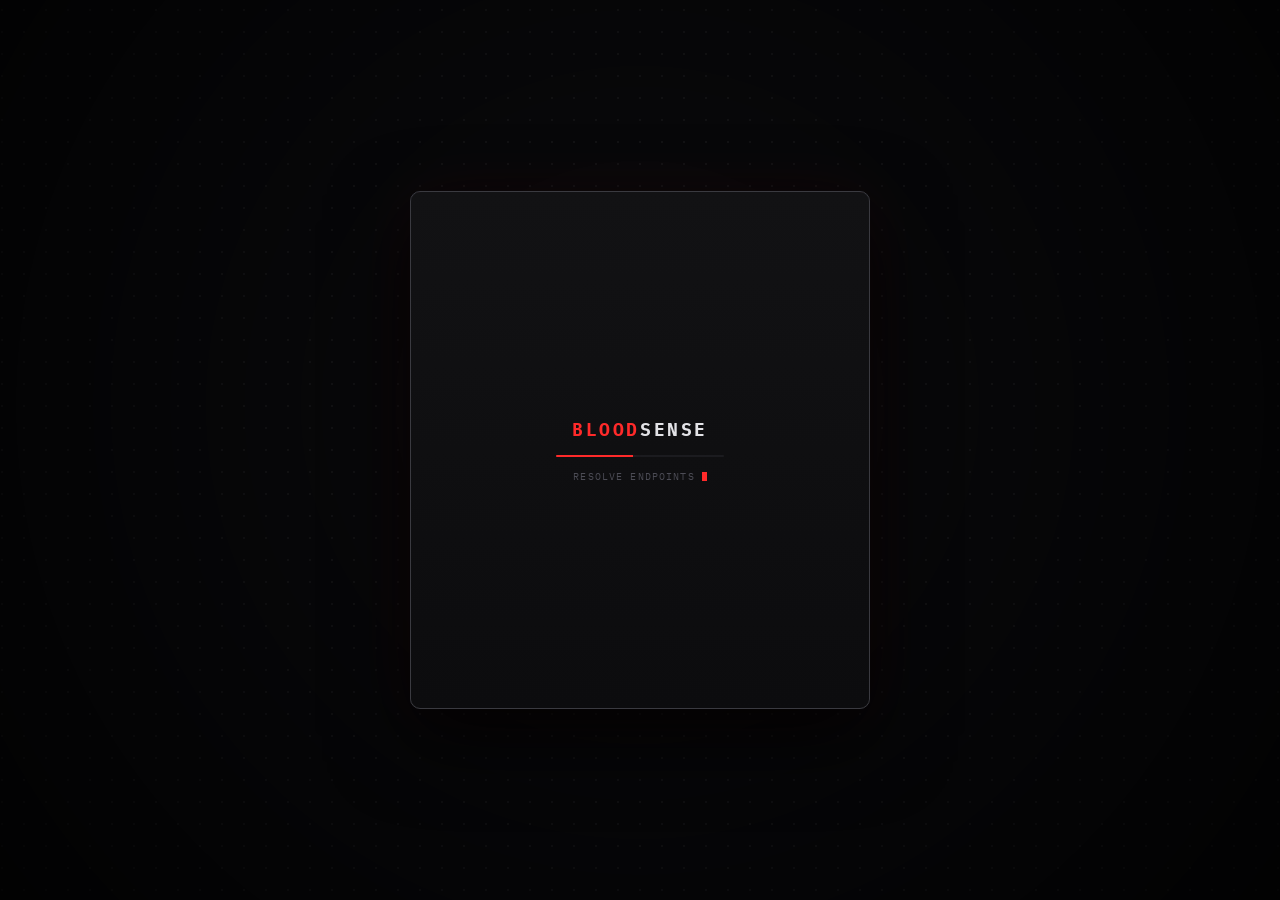
==== loader.html @ 0081bfd6 "Polish the menu UI and add the loader page Reworked the panel chrome: brand mark, icon tabs with an " ====
<!DOCTYPE html>
<html lang="en">
<head>
<meta charset="utf-8">
<meta name="viewport" content="width=device-width, initial-scale=1">
<title>BloodSense Loader</title>
<link rel="icon" href="data:image/svg+xml,%3Csvg xmlns='http://www.w3.org/2000/svg' viewBox='0 0 32 32'%3E%3Crect width='32' height='32' rx='7' fill='%23161618'/%3E%3Ctext x='16' y='22' font-family='monospace' font-size='13' font-weight='700' fill='%23ff2a2a' text-anchor='middle'%3EBS%3C/text%3E%3C/svg%3E">
<link rel="preconnect" href="https://fonts.googleapis.com">
<link rel="preconnect" href="https://fonts.gstatic.com" crossorigin>
<link href="https://fonts.googleapis.com/css2?family=Inter:wght@400;500;600;700&family=IBM+Plex+Mono:wght@400;500;600&display=swap" rel="stylesheet">
<style>
  :root {
    --bg: #08080a;
    --panel: #121214;
    --panel-2: #17171a;
    --panel-hi: #1c1c20;
    --border: #27272b;
    --border-hi: #3a3a40;
    --text: #e2e2e6;
    --text-dim: #85858e;
    --text-mute: #4c4c55;
    --accent: #ff2a2a;
    --accent-soft: #ff5a5a;
    --accent-dim: #6e1414;
    --accent-glow: rgba(255, 42, 42, 0.45);
    --ok: #29d17a;
    --warn: #ffb02a;
    --font-sans: 'Inter', system-ui, sans-serif;
    --font-mono: 'IBM Plex Mono', ui-monospace, monospace;
    --r-sm: 5px;
    --r-md: 10px;
  }

  * { box-sizing: border-box; margin: 0; padding: 0; }
  html, body { height: 100%; }

  body {
    background: var(--bg);
    color: var(--text);
    font-family: var(--font-sans);
    font-size: 12px;
    display: grid;
    place-items: center;
    overflow: hidden;
    user-select: none;
    -webkit-font-smoothing: antialiased;
    background-image: radial-gradient(rgba(255, 255, 255, 0.045) 1px, transparent 1px);
    background-size: 22px 22px;
    background-position: center;
  }
  body::after {
    content: "";
    position: fixed;
    inset: 0;
    background: radial-gradient(circle at 50% 45%, transparent 30%, rgba(0, 0, 0, 0.75) 100%);
    pointer-events: none;
  }

  .loader {
    position: relative;
    width: 460px;
    background: linear-gradient(180deg, var(--panel-2) 0%, var(--panel) 100%);
    border: 1px solid var(--border-hi);
    border-radius: var(--r-md);
    box-shadow: 0 28px 80px rgba(0, 0, 0, 0.85), 0 0 0 1px rgba(255, 255, 255, 0.02) inset,
      0 0 70px rgba(255, 42, 42, 0.06);
    overflow: hidden;
    z-index: 2;
    animation: panelIn 0.45s cubic-bezier(0.16, 1, 0.3, 1) both;
    transition: opacity 0.2s ease, transform 0.2s ease;
  }
  @keyframes panelIn {
    from { opacity: 0; transform: translateY(14px) scale(0.98); }
    to { opacity: 1; transform: none; }
  }
  .loader.hidden { opacity: 0; pointer-events: none; transform: scale(0.98); }
  @media (max-height: 660px) {
    .loader { width: 420px; }
    .hero { aspect-ratio: 3.4 / 1; }
    .body { padding: 10px 12px 12px; gap: 9px; }
    .log { height: 48px; }
    .field, .inject-btn { height: 34px; }
  }
  @media (max-width: 500px) {
    .loader { width: calc(100vw - 20px); }
  }
  .loader::before {
    content: "";
    position: absolute;
    top: 0; left: 0; right: 0;
    height: 1px;
    background: linear-gradient(90deg, transparent, var(--accent) 20%, var(--accent) 80%, transparent);
    opacity: 0.6;
    z-index: 3;
  }

  /* ------------------------------------------------------------- titlebar */
  .titlebar {
    display: flex;
    align-items: center;
    justify-content: space-between;
    padding: 10px 12px;
    background: linear-gradient(180deg, #1e1e22 0%, #17171a 100%);
    border-bottom: 1px solid var(--border);
    cursor: grab;
  }
  .titlebar:active { cursor: grabbing; }

  .brand {
    display: flex;
    align-items: center;
    gap: 8px;
    font-family: var(--font-mono);
    font-size: 11px;
    font-weight: 600;
    letter-spacing: 0.08em;
    text-transform: uppercase;
  }
  .brand-mark {
    display: grid;
    place-items: center;
    width: 22px; height: 22px;
    border-radius: 4px;
    background: linear-gradient(160deg, rgba(255, 42, 42, 0.25), rgba(255, 42, 42, 0.05));
    border: 1px solid rgba(255, 42, 42, 0.45);
    color: var(--accent-soft);
    font-size: 9px;
    font-weight: 700;
    box-shadow: 0 0 12px rgba(255, 42, 42, 0.2);
  }
  .brand .blood { color: var(--accent); }
  .brand .sense { color: var(--text); }
  .brand .ver {
    color: var(--text-mute);
    font-size: 9px;
    font-weight: 500;
    letter-spacing: 0.1em;
    margin-left: 2px;
  }

  .traffic { display: flex; gap: 7px; }
  .tl {
    width: 10px; height: 10px;
    border-radius: 50%;
    cursor: pointer;
    border: 1px solid rgba(0, 0, 0, 0.35);
    transition: filter 0.15s, transform 0.15s;
  }
  .tl.min { background: #febc2e; }
  .tl.zoom { background: #28c840; }
  .tl.close { background: #ff5f57; }
  .tl:hover { filter: brightness(1.25); transform: scale(1.12); }
  .tl:active { filter: brightness(0.75); }

  /* ----------------------------------------------------------------- hero */
  .hero {
    position: relative;
    width: 100%;
    aspect-ratio: 2.5 / 1;
    overflow: hidden;
    border-bottom: 1px solid var(--border);
    background: #000;
  }
  .hero img {
    position: absolute;
    inset: 0;
    width: 100%;
    height: 100%;
    object-fit: cover;
    object-position: center 30%;
    display: block;
    filter: grayscale(0.15) contrast(1.12) brightness(0.72) saturate(1.1);
    transform: scale(1.02);
    transition: transform 6s ease;
  }
  .loader:hover .hero img { transform: scale(1.06); }
  .hero::after {
    content: "";
    position: absolute;
    inset: 0;
    background: linear-gradient(180deg, rgba(18, 18, 20, 0.15) 0%, rgba(18, 18, 20, 0.2) 45%, var(--panel-2) 100%);
  }
  .hero-tag {
    position: absolute;
    left: 12px;
    bottom: 10px;
    z-index: 2;
    display: inline-flex;
    align-items: center;
    gap: 6px;
    padding: 3px 8px;
    border-radius: 3px;
    background: rgba(6, 6, 8, 0.72);
    border: 1px solid rgba(255, 42, 42, 0.35);
    backdrop-filter: blur(6px);
    font-family: var(--font-mono);
    font-size: 9px;
    letter-spacing: 0.12em;
    text-transform: uppercase;
    color: var(--accent-soft);
  }
  .hero-tag i {
    width: 4px; height: 4px;
    border-radius: 50%;
    background: var(--accent);
    box-shadow: 0 0 8px var(--accent-glow);
  }

  /* ---------------------------------------------------------------- body */
  .body { padding: 13px 14px 14px; display: flex; flex-direction: column; gap: 11px; }

  .field {
    display: flex;
    align-items: center;
    gap: 9px;
    height: 34px;
    padding: 0 10px;
    background: #0b0b0d;
    border: 1px solid var(--border);
    border-radius: var(--r-sm);
    transition: border-color 0.15s, box-shadow 0.15s;
  }
  .field:focus-within {
    border-color: rgba(255, 42, 42, 0.55);
    box-shadow: 0 0 0 2px rgba(255, 42, 42, 0.1);
  }
  .field svg { width: 13px; height: 13px; fill: var(--text-mute); flex: 0 0 auto; transition: fill 0.15s; }
  .field:focus-within svg { fill: var(--accent); }
  .field input {
    flex: 1;
    min-width: 0;
    background: transparent;
    border: none;
    outline: none;
    color: var(--text);
    font-family: var(--font-mono);
    font-size: 11px;
    letter-spacing: 0.16em;
    text-transform: uppercase;
  }
  .field input::placeholder { color: var(--text-mute); letter-spacing: 0.1em; }
  .field-state {
    font-family: var(--font-mono);
    font-size: 9px;
    letter-spacing: 0.1em;
    color: var(--text-mute);
    white-space: nowrap;
  }
  .field-state.ok { color: var(--ok); }
  .field-state.err { color: var(--accent); }

  /* -------------------------------------------------------------- status */
  .status-grid {
    display: grid;
    grid-template-columns: 1fr 1fr;
    gap: 1px;
    background: var(--border);
    border: 1px solid var(--border);
    border-radius: var(--r-sm);
    overflow: hidden;
  }
  .stat {
    display: flex;
    align-items: center;
    justify-content: space-between;
    gap: 8px;
    padding: 7px 10px;
    background: #0e0e10;
    min-width: 0;
  }
  .stat .k {
    font-family: var(--font-mono);
    font-size: 9px;
    letter-spacing: 0.1em;
    text-transform: uppercase;
    color: var(--text-mute);
    white-space: nowrap;
  }
  .stat .v {
    display: inline-flex;
    align-items: center;
    gap: 5px;
    font-family: var(--font-mono);
    font-size: 9.5px;
    letter-spacing: 0.06em;
    color: var(--text-dim);
    white-space: nowrap;
    overflow: hidden;
    text-overflow: ellipsis;
  }
  .stat .v i { width: 4px; height: 4px; border-radius: 50%; background: var(--text-mute); }
  .stat .v.ok { color: var(--ok); }
  .stat .v.ok i { background: var(--ok); box-shadow: 0 0 7px rgba(41, 209, 122, 0.8); }
  .stat .v.warn { color: var(--warn); }
  .stat .v.warn i { background: var(--warn); }

  /* ------------------------------------------------------------ progress */
  .progress {
    height: 3px;
    background: #0b0b0d;
    border-radius: 3px;
    overflow: hidden;
    opacity: 0;
    transition: opacity 0.2s ease;
  }
  .progress.on { opacity: 1; }
  .progress-fill {
    height: 100%;
    width: 0%;
    background: linear-gradient(90deg, var(--accent-dim), var(--accent));
    box-shadow: 0 0 12px var(--accent-glow);
    border-radius: 3px;
    transition: width 0.35s cubic-bezier(0.4, 0, 0.2, 1);
  }

  /* ----------------------------------------------------------------- log */
  .log {
    height: 62px;
    overflow: hidden;
    display: flex;
    flex-direction: column;
    justify-content: flex-end;
    gap: 2px;
    padding: 7px 9px;
    background: #09090b;
    border: 1px solid #1b1b1f;
    border-radius: var(--r-sm);
    font-family: var(--font-mono);
    font-size: 9.5px;
    line-height: 1.35;
    color: var(--text-mute);
  }
  .log-line { display: flex; gap: 7px; animation: logIn 0.22s ease both; white-space: nowrap; }
  @keyframes logIn { from { opacity: 0; transform: translateX(-4px); } to { opacity: 1; transform: none; } }
  .log-line .t { color: #33333a; flex: 0 0 auto; }
  .log-line.ok { color: var(--ok); }
  .log-line.err { color: var(--accent); }
  .log-line.hl { color: #cfcfd6; }

  /* ---------------------------------------------------------------- button */
  .inject-btn {
    position: relative;
    display: flex;
    align-items: center;
    justify-content: center;
    gap: 9px;
    width: 100%;
    height: 40px;
    background: linear-gradient(180deg, #8a1c1c 0%, #6b1414 100%);
    border: 1px solid var(--accent);
    color: #fff;
    font-family: var(--font-mono);
    font-size: 11px;
    font-weight: 600;
    letter-spacing: 0.18em;
    text-transform: uppercase;
    border-radius: var(--r-sm);
    cursor: pointer;
    overflow: hidden;
    outline: none;
    transition: all 0.14s ease;
    box-shadow: 0 6px 18px rgba(255, 42, 42, 0.18), inset 0 1px 0 rgba(255, 255, 255, 0.12);
  }
  .inject-btn::after {
    content: "";
    position: absolute;
    inset: 0;
    background: linear-gradient(90deg, transparent, rgba(255, 255, 255, 0.18), transparent);
    transform: translateX(-100%);
    transition: transform 0.6s ease;
  }
  .inject-btn:hover:not(:disabled) {
    background: linear-gradient(180deg, #ff2a2a 0%, #c91818 100%);
    box-shadow: 0 8px 26px rgba(255, 42, 42, 0.35), inset 0 1px 0 rgba(255, 255, 255, 0.2);
    transform: translateY(-1px);
  }
  .inject-btn:hover:not(:disabled)::after { transform: translateX(100%); }
  .inject-btn:active:not(:disabled) { transform: translateY(1px); box-shadow: none; }
  .inject-btn:disabled {
    background: #141417;
    border-color: var(--border);
    color: var(--text-mute);
    cursor: default;
    box-shadow: none;
  }
  .inject-btn svg { width: 14px; height: 14px; fill: currentColor; flex: 0 0 auto; }
  .inject-btn.ok {
    background: linear-gradient(180deg, #14663c 0%, #0f4d2d 100%);
    border-color: var(--ok);
    color: #d8ffe9;
  }

  .foot {
    display: flex;
    align-items: center;
    justify-content: space-between;
    gap: 8px;
    font-family: var(--font-mono);
    font-size: 8.5px;
    letter-spacing: 0.1em;
    text-transform: uppercase;
    color: #3b3b43;
  }
  .foot a { color: #3b3b43; text-decoration: none; }
  .foot a:hover { color: var(--text-dim); }

  /* ----------------------------------------------------------- boot plane */
  .boot {
    position: absolute;
    inset: 0;
    z-index: 100;
    display: flex;
    flex-direction: column;
    align-items: center;
    justify-content: center;
    gap: 14px;
    background: linear-gradient(180deg, #121214 0%, #0c0c0e 100%);
    border-radius: var(--r-md);
    transition: opacity 0.3s ease;
  }
  .boot.hide { opacity: 0; pointer-events: none; }
  .boot-logo {
    font-family: var(--font-mono);
    font-size: 18px;
    font-weight: 700;
    letter-spacing: 0.14em;
    text-transform: uppercase;
    animation: glow 2.6s ease-in-out infinite;
  }
  .boot-logo .blood { color: var(--accent); }
  .boot-logo .sense { color: var(--text); }
  @keyframes glow {
    0%, 100% { text-shadow: 0 0 18px rgba(255, 42, 42, 0.15); }
    50% { text-shadow: 0 0 26px rgba(255, 42, 42, 0.45); }
  }
  .boot-bar { width: 168px; height: 2px; background: #1b1b1f; border-radius: 2px; overflow: hidden; }
  .boot-bar span {
    display: block;
    height: 100%;
    width: 0%;
    background: var(--accent);
    box-shadow: 0 0 10px var(--accent-glow);
    transition: width 0.3s ease;
  }
  .boot-log {
    display: flex;
    align-items: center;
    gap: 7px;
    font-family: var(--font-mono);
    font-size: 9.5px;
    letter-spacing: 0.12em;
    text-transform: uppercase;
    color: var(--text-mute);
    height: 12px;
  }
  .boot-cursor {
    display: inline-block;
    width: 5px; height: 9px;
    background: var(--accent);
    animation: blink 1.05s step-end infinite;
  }
  @keyframes blink { 50% { opacity: 0; } }
</style>
</head>
<body>

<div class="loader" id="loader" data-state="idle">

  <div class="boot" id="bootScreen">
    <div class="boot-logo"><span class="blood">Blood</span><span class="sense">Sense</span></div>
    <div class="boot-bar"><span id="bootBar"></span></div>
    <div class="boot-log"><span id="bootText">init core</span><span class="boot-cursor"></span></div>
  </div>

  <div class="titlebar" id="titlebar">
    <div class="brand">
      <span class="brand-mark">BS</span>
      <span class="blood">Blood</span><span class="sense">Sense</span>
      <span class="ver" id="verTag">v16</span>
    </div>
    <div class="traffic">
      <div class="tl min" data-action="minimize" title="Minimize"></div>
      <div class="tl zoom" data-action="maximize" title="Maximize"></div>
      <div class="tl close" data-action="close" title="Close"></div>
    </div>
  </div>

  <div class="hero">
    <img src="./1329760.jpeg" alt="">
    <div class="hero-tag"><i></i>Counter-Strike 2</div>
  </div>

  <div class="body">

    <div class="field" id="keyField">
      <svg viewBox="0 0 24 24"><path d="M12 2a5 5 0 0 0-5 5v3H5a2 2 0 0 0-2 2v9a2 2 0 0 0 2 2h14a2 2 0 0 0 2-2v-9a2 2 0 0 0-2-2h-2V7a5 5 0 0 0-5-5zm-3 8V7a3 3 0 1 1 6 0v3H9z"/></svg>
      <input id="keyInput" type="text" placeholder="LICENSE KEY" maxlength="32" spellcheck="false" autocomplete="off">
      <span class="field-state" id="keyState">UNVERIFIED</span>
    </div>

    <div class="status-grid">
      <div class="stat"><span class="k">game</span><span class="v" id="statGame"><i></i>scanning</span></div>
      <div class="stat"><span class="k">build</span><span class="v" id="statBuild"><i></i>14192</span></div>
      <div class="stat"><span class="k">session</span><span class="v" id="statSession"><i></i>offline</span></div>
      <div class="stat"><span class="k">uptime</span><span class="v" id="statUptime"><i></i>00:00</span></div>
    </div>

    <div class="progress" id="progress"><div class="progress-fill" id="progressFill"></div></div>

    <div class="log" id="log"></div>

    <button class="inject-btn" id="injectBtn">
      <svg viewBox="0 0 24 24"><path d="M20 4l-7 9v6l-2 2-2-2v-6l-6-8 9 5 6-6z"/></svg>
      <span id="injectLabel">Initialize</span>
    </button>

    <div class="foot">
      <span>bloodsense.online</span>
      <span id="footState">idle</span>
    </div>

  </div>
</div>

<script>
(() => {
  const $ = (s, r = document) => r.querySelector(s);

  const loader     = $("#loader");
  const titlebar   = $("#titlebar");
  const injectBtn  = $("#injectBtn");
  const injectLbl  = $("#injectLabel");
  const progress   = $("#progress");
  const fill       = $("#progressFill");
  const logEl      = $("#log");
  const keyInput   = $("#keyInput");
  const keyState   = $("#keyState");
  const footState  = $("#footState");

  const bridge = window.chrome && window.chrome.webview;
  const hosted = !!bridge;

  const send = (type, data) => {
    if (hosted) {
      bridge.postMessage({ type, data: data || {} });
    } else {
      console.log("[bridge]", type, data || {});
    }
  };

  /* ------------------------------------------------------------- logging */
  const stamp = () => new Date().toTimeString().slice(0, 8);
  const log = (msg, kind) => {
    const line = document.createElement("div");
    line.className = "log-line" + (kind ? " " + kind : "");
    line.innerHTML = '<span class="t">' + stamp() + '</span><span></span>';
    line.lastChild.textContent = msg;
    logEl.appendChild(line);
    while (logEl.children.length > 4) logEl.firstChild.remove();
  };

  /* ------------------------------------------------------------ progress */
  const setProgress = (pct) => {
    progress.classList.toggle("on", pct > 0 && pct < 100);
    fill.style.width = Math.max(0, Math.min(100, pct)) + "%";
  };

  /* -------------------------------------------------------------- status */
  const setStat = (el, text, tone) => {
    if (!el) return;
    el.className = "v" + (tone ? " " + tone : "");
    el.innerHTML = "<i></i>";
    el.appendChild(document.createTextNode(text));
  };

  /* ------------------------------------------------------ window controls */
  document.querySelectorAll(".tl").forEach((btn) => {
    btn.addEventListener("click", (e) => {
      e.stopPropagation();
      const action = btn.dataset.action;
      send("window", { action });
      if (action === "close" && !hosted) {
        loader.classList.add("hidden");
        setTimeout(() => loader.classList.remove("hidden"), 900);
      }
      if (action === "minimize" && !hosted) {
        loader.classList.add("hidden");
        setTimeout(() => loader.classList.remove("hidden"), 900);
      }
    });
  });

  /* ----------------------------------------------------------------- drag */
  let drag = null, rafId = null;
  titlebar.addEventListener("mousedown", (e) => {
    if (e.target.closest(".tl")) return;
    const rect = loader.getBoundingClientRect();
    drag = { x: e.clientX, y: e.clientY, ox: rect.left, oy: rect.top };
    loader.style.position = "fixed";
    loader.style.transform = "none";
    loader.style.animation = "none";
    loader.style.left = rect.left + "px";
    loader.style.top = rect.top + "px";
    e.preventDefault();
  });
  window.addEventListener("mousemove", (e) => {
    if (!drag) return;
    const dx = e.clientX - drag.x;
    const dy = e.clientY - drag.y;
    if (rafId) cancelAnimationFrame(rafId);
    rafId = requestAnimationFrame(() => {
      loader.style.left = drag.ox + dx + "px";
      loader.style.top = drag.oy + dy + "px";
    });
  });
  window.addEventListener("mouseup", () => {
    if (!drag) return;
    drag = null;
    if (rafId) cancelAnimationFrame(rafId);
    rafId = null;
  });

  /* ------------------------------------------------------------- hide key */
  document.addEventListener("keydown", (e) => {
    if (hosted) return; // host owns the toggle inside the loader window
    if (e.key === "Insert" || e.key === "Escape") {
      if (e.target.tagName === "INPUT") return;
      e.preventDefault();
      loader.classList.toggle("hidden");
    }
  });

  /* ------------------------------------------------------------ key input */
  const KEY_BACKEND = false; // flip on when the licence endpoint exists
  const normalize = (v) => v.replace(/[^A-Za-z0-9-]/g, "").toUpperCase();

  const setKeyState = (text, tone) => {
    keyState.textContent = text;
    keyState.className = "field-state" + (tone ? " " + tone : "");
  };

  const verifyKey = () => {
    const key = normalize(keyInput.value);
    if (!key) {
      setKeyState("UNVERIFIED", "");
      return;
    }
    if (!KEY_BACKEND) {
      // Offline build: the key is echoed to the host and stored locally only.
      try { localStorage.setItem("bloodsense.key", key); } catch (_) {}
      send("key_submit", { key });
      setKeyState("HELD", "ok");
      log("key staged " + key.slice(0, 4) + "...", "ok");
      return;
    }
    setKeyState("CHECKING", "");
    send("key_submit", { key });
  };

  keyInput.addEventListener("input", () => {
    keyInput.value = normalize(keyInput.value);
  });
  keyInput.addEventListener("blur", verifyKey);
  keyInput.addEventListener("keydown", (e) => {
    if (e.key === "Enter") {
      e.preventDefault();
      verifyKey();
      injectBtn.focus();
    }
  });

  try {
    const saved = localStorage.getItem("bloodsense.key");
    if (saved) keyInput.value = saved;
  } catch (_) {}

  /* -------------------------------------------------------------- session */
  const t0 = Date.now();
  setInterval(() => {
    const s = Math.floor((Date.now() - t0) / 1000);
    const mm = String(Math.floor(s / 60)).padStart(2, "0");
    const ss = String(s % 60).padStart(2, "0");
    setStat($("#statUptime"), mm + ":" + ss, "");
  }, 1000);

  setStat($("#statGame"), hosted ? "attached" : "browser", hosted ? "ok" : "warn");
  setStat($("#statSession"), hosted ? "live" : "preview", hosted ? "ok" : "warn");
  footState.textContent = hosted ? "connected" : "preview";

  /* ----------------------------------------------------------- boot plane */
  const bootScreen = $("#bootScreen");
  const bootText = $("#bootText");
  const bootBar = $("#bootBar");
  const bootSteps = [
    [22, "init core"],
    [46, "resolve endpoints"],
    [68, "handshake"],
    [88, "load modules"],
    [100, "ready"]
  ];

  let bi = 0;
  const bootTimer = setInterval(() => {
    if (bi >= bootSteps.length) {
      clearInterval(bootTimer);
      bootScreen.classList.add("hide");
      setTimeout(() => bootScreen.remove(), 320);
      log("loader ready", "hl");
      return;
    }
    const [pct, msg] = bootSteps[bi++];
    bootText.textContent = msg;
    bootBar.style.width = pct + "%";
  }, 420);

  /* -------------------------------------------------------------- inject */
  const stepLabels = [
    [14, "resolving endpoints"],
    [32, "fetching module"],
    [50, "opening handle"],
    [68, "writing image"],
    [85, "flushing buffers"],
    [100, "complete"]
  ];

  let busy = false;

  const finish = (ok, detail) => {
    busy = false;
    loader.dataset.state = ok ? "ok" : "error";
    injectBtn.disabled = false;
    injectBtn.classList.toggle("ok", ok);
    injectLbl.textContent = ok ? "Injected" : "Retry";
    setProgress(0);
    if (ok) {
      setStat($("#statGame"), "attached", "ok");
      setStat($("#statSession"), "live", "ok");
      log("inject complete" + (detail ? " " + detail : ""), "ok");
      footState.textContent = "running";
    } else {
      setStat($("#statGame"), "not found", "warn");
      log(detail || "inject failed", "err");
      footState.textContent = "error";
    }
  };

  const run = () => {
    if (busy) return;
    busy = true;
    loader.dataset.state = "busy";
    injectBtn.disabled = true;
    injectBtn.classList.remove("ok");
    injectLbl.textContent = "Initializing";
    log("inject requested", "hl");
    send("inject_begin", { key: normalize(keyInput.value), game: "cs2" });

    let i = 0;
    const tick = () => {
      if (i >= stepLabels.length) {
        finish(true, "");
        return;
      }
      const [pct, msg] = stepLabels[i++];
      setProgress(pct);
      injectLbl.textContent = msg.toUpperCase();
      log(msg);
      setTimeout(tick, 380 + Math.random() * 220);
    };
    setTimeout(tick, 180);
  };

  injectBtn.addEventListener("click", run);

  /* --------------------------------------------------------- host messages */
  if (hosted) {
    bridge.addEventListener("message", (e) => {
      const msg = e.data || {};
      const type = msg.type;
      const data = msg.data || {};

      if (type === "status") {
        if (data.game) setStat($("#statGame"), data.game, data.ok ? "ok" : "warn");
        if (typeof data.build === "string") setStat($("#statBuild"), data.build, "");
        log(data.text || "status", data.ok ? "ok" : "");
      } else if (type === "progress" && typeof data.pct === "number") {
        setProgress(data.pct);
      } else if (type === "inject_ok") {
        finish(true, data.detail || "");
      } else if (type === "inject_fail") {
        finish(false, data.text || "inject failed");
      } else if (type === "key_result") {
        if (data.ok) {
          setKeyState("VERIFIED", "ok");
          log("key verified", "ok");
        } else {
          setKeyState("DENIED", "err");
          log(data.text || "key denied", "err");
        }
      } else if (type === "set_version" && data.version) {
        $("#verTag").textContent = data.version;
      } else if (type === "ready") {
        log("host handshake", "ok");
      }
    });
    send("ready", { page: "loader" });
  }
})();
</script>
</body>
</html>
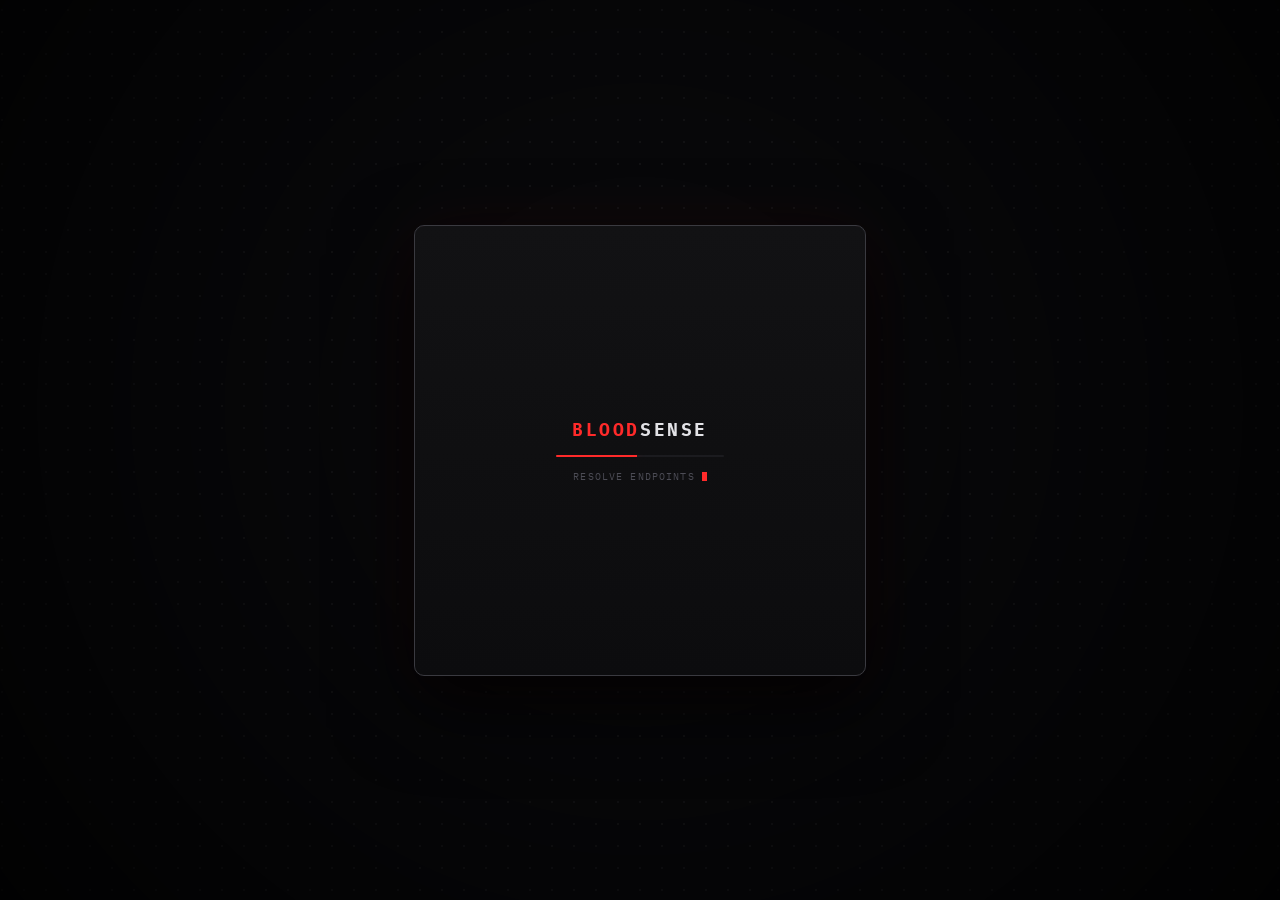
==== commit f6612ed7: "Add login gate, keybind capture and CS2 feature set The menu now carries the real CS2 toggles instea" ====
--- a/loader.html
+++ b/loader.html
@@ -29,6 +29,8 @@
     --font-mono: 'IBM Plex Mono', ui-monospace, monospace;
     --r-sm: 5px;
     --r-md: 10px;
+    --t-fast: 0.15s cubic-bezier(0.4, 0, 0.2, 1);
+    --t-pop: 0.34s cubic-bezier(0.16, 1, 0.3, 1);
   }
 
   * { box-sizing: border-box; margin: 0; padding: 0; }
@@ -52,38 +54,27 @@
     content: "";
     position: fixed;
     inset: 0;
-    background: radial-gradient(circle at 50% 45%, transparent 30%, rgba(0, 0, 0, 0.75) 100%);
+    background: radial-gradient(circle at 50% 45%, transparent 28%, rgba(0, 0, 0, 0.78) 100%);
     pointer-events: none;
   }
 
   .loader {
     position: relative;
-    width: 460px;
+    width: 452px;
     background: linear-gradient(180deg, var(--panel-2) 0%, var(--panel) 100%);
     border: 1px solid var(--border-hi);
     border-radius: var(--r-md);
-    box-shadow: 0 28px 80px rgba(0, 0, 0, 0.85), 0 0 0 1px rgba(255, 255, 255, 0.02) inset,
-      0 0 70px rgba(255, 42, 42, 0.06);
+    box-shadow: 0 28px 80px rgba(0, 0, 0, 0.85), 0 0 70px rgba(255, 42, 42, 0.06);
     overflow: hidden;
     z-index: 2;
-    animation: panelIn 0.45s cubic-bezier(0.16, 1, 0.3, 1) both;
-    transition: opacity 0.2s ease, transform 0.2s ease;
+    animation: panelIn var(--t-pop) backwards;
+    transition: opacity 0.2s ease, transform 0.2s ease, height 0.34s cubic-bezier(0.16, 1, 0.3, 1);
   }
   @keyframes panelIn {
     from { opacity: 0; transform: translateY(14px) scale(0.98); }
     to { opacity: 1; transform: none; }
   }
   .loader.hidden { opacity: 0; pointer-events: none; transform: scale(0.98); }
-  @media (max-height: 660px) {
-    .loader { width: 420px; }
-    .hero { aspect-ratio: 3.4 / 1; }
-    .body { padding: 10px 12px 12px; gap: 9px; }
-    .log { height: 48px; }
-    .field, .inject-btn { height: 34px; }
-  }
-  @media (max-width: 500px) {
-    .loader { width: calc(100vw - 20px); }
-  }
   .loader::before {
     content: "";
     position: absolute;
@@ -92,6 +83,13 @@
     background: linear-gradient(90deg, transparent, var(--accent) 20%, var(--accent) 80%, transparent);
     opacity: 0.6;
     z-index: 3;
+  }
+  .loader.shake { animation: shake 0.36s cubic-bezier(0.36, 0.07, 0.19, 0.97); }
+  @keyframes shake {
+    10%, 90% { transform: translateX(-1px); }
+    20%, 80% { transform: translateX(2px); }
+    30%, 50%, 70% { transform: translateX(-5px); }
+    40%, 60% { transform: translateX(5px); }
   }
 
   /* ------------------------------------------------------------- titlebar */
@@ -108,25 +106,13 @@
 
   .brand {
     display: flex;
-    align-items: center;
-    gap: 8px;
+    align-items: baseline;
+    gap: 7px;
     font-family: var(--font-mono);
     font-size: 11px;
     font-weight: 600;
-    letter-spacing: 0.08em;
+    letter-spacing: 0.09em;
     text-transform: uppercase;
-  }
-  .brand-mark {
-    display: grid;
-    place-items: center;
-    width: 22px; height: 22px;
-    border-radius: 4px;
-    background: linear-gradient(160deg, rgba(255, 42, 42, 0.25), rgba(255, 42, 42, 0.05));
-    border: 1px solid rgba(255, 42, 42, 0.45);
-    color: var(--accent-soft);
-    font-size: 9px;
-    font-weight: 700;
-    box-shadow: 0 0 12px rgba(255, 42, 42, 0.2);
   }
   .brand .blood { color: var(--accent); }
   .brand .sense { color: var(--text); }
@@ -135,7 +121,6 @@
     font-size: 9px;
     font-weight: 500;
     letter-spacing: 0.1em;
-    margin-left: 2px;
   }
 
   .traffic { display: flex; gap: 7px; }
@@ -144,13 +129,23 @@
     border-radius: 50%;
     cursor: pointer;
     border: 1px solid rgba(0, 0, 0, 0.35);
-    transition: filter 0.15s, transform 0.15s;
+    transition: filter var(--t-fast), transform var(--t-fast);
   }
   .tl.min { background: #febc2e; }
   .tl.zoom { background: #28c840; }
   .tl.close { background: #ff5f57; }
   .tl:hover { filter: brightness(1.25); transform: scale(1.12); }
   .tl:active { filter: brightness(0.75); }
+
+  /* ----------------------------------------------------------------- views */
+  .view { display: flex; flex-direction: column; }
+  .view.off { display: none; }
+
+  .view-enter { animation: viewIn var(--t-pop); }
+  @keyframes viewIn {
+    from { opacity: 0; transform: translateY(10px); }
+    to { opacity: 1; transform: none; }
+  }
 
   /* ----------------------------------------------------------------- hero */
   .hero {
@@ -169,7 +164,7 @@
     object-fit: cover;
     object-position: center 30%;
     display: block;
-    filter: grayscale(0.15) contrast(1.12) brightness(0.72) saturate(1.1);
+    filter: grayscale(0.15) contrast(1.12) brightness(0.7) saturate(1.1);
     transform: scale(1.02);
     transition: transform 6s ease;
   }
@@ -192,7 +187,6 @@
     border-radius: 3px;
     background: rgba(6, 6, 8, 0.72);
     border: 1px solid rgba(255, 42, 42, 0.35);
-    backdrop-filter: blur(6px);
     font-family: var(--font-mono);
     font-size: 9px;
     letter-spacing: 0.12em;
@@ -206,25 +200,48 @@
     box-shadow: 0 0 8px var(--accent-glow);
   }
 
-  /* ---------------------------------------------------------------- body */
-  .body { padding: 13px 14px 14px; display: flex; flex-direction: column; gap: 11px; }
+  /* ---------------------------------------------------------------- login */
+  .login { padding: 16px 16px 14px; display: flex; flex-direction: column; gap: 10px; }
+
+  .login-title {
+    display: flex;
+    align-items: baseline;
+    justify-content: space-between;
+    margin-bottom: 2px;
+  }
+  .login-title h1 {
+    font-size: 12px;
+    font-weight: 600;
+    letter-spacing: 0.14em;
+    text-transform: uppercase;
+    color: #ededf1;
+  }
+  .login-title span {
+    font-family: var(--font-mono);
+    font-size: 9px;
+    letter-spacing: 0.1em;
+    text-transform: uppercase;
+    color: var(--text-mute);
+  }
 
   .field {
     display: flex;
     align-items: center;
     gap: 9px;
-    height: 34px;
+    height: 36px;
     padding: 0 10px;
     background: #0b0b0d;
     border: 1px solid var(--border);
     border-radius: var(--r-sm);
-    transition: border-color 0.15s, box-shadow 0.15s;
+    transition: border-color var(--t-fast), box-shadow var(--t-fast), background var(--t-fast);
   }
   .field:focus-within {
     border-color: rgba(255, 42, 42, 0.55);
     box-shadow: 0 0 0 2px rgba(255, 42, 42, 0.1);
-  }
-  .field svg { width: 13px; height: 13px; fill: var(--text-mute); flex: 0 0 auto; transition: fill 0.15s; }
+    background: #0d0d10;
+  }
+  .field.err { border-color: var(--accent); box-shadow: 0 0 0 2px rgba(255, 42, 42, 0.14); }
+  .field svg { width: 13px; height: 13px; fill: var(--text-mute); flex: 0 0 auto; transition: fill var(--t-fast); }
   .field:focus-within svg { fill: var(--accent); }
   .field input {
     flex: 1;
@@ -235,21 +252,75 @@
     color: var(--text);
     font-family: var(--font-mono);
     font-size: 11px;
-    letter-spacing: 0.16em;
+    letter-spacing: 0.08em;
+  }
+  .field input::placeholder { color: var(--text-mute); letter-spacing: 0.12em; text-transform: uppercase; }
+  .field .peek {
+    width: 18px; height: 18px;
+    display: grid; place-items: center;
+    border: none; background: none; cursor: pointer;
+    color: var(--text-mute);
+    transition: color var(--t-fast);
+  }
+  .field .peek:hover { color: var(--text-dim); }
+  .field .peek svg { width: 12px; height: 12px; fill: currentColor; }
+
+  .login-row {
+    display: flex;
+    align-items: center;
+    justify-content: space-between;
+    gap: 10px;
+    margin-top: 1px;
+  }
+  .remember {
+    display: inline-flex;
+    align-items: center;
+    gap: 7px;
+    cursor: pointer;
+    font-size: 10.5px;
+    color: var(--text-dim);
+    transition: color var(--t-fast);
+  }
+  .remember:hover { color: var(--text); }
+  .remember .tick {
+    width: 12px; height: 12px;
+    border-radius: 3px;
+    border: 1px solid #3a3a3e;
+    background: #0b0b0d;
+    position: relative;
+    transition: background var(--t-fast), border-color var(--t-fast);
+  }
+  .remember.on .tick {
+    background: var(--accent);
+    border-color: var(--accent);
+    box-shadow: 0 0 8px rgba(255, 42, 42, 0.4);
+  }
+  .remember.on .tick::after {
+    content: "";
+    position: absolute;
+    left: 3.5px; top: 1px;
+    width: 3.5px; height: 6px;
+    border: solid #fff;
+    border-width: 0 1.5px 1.5px 0;
+    transform: rotate(45deg);
+  }
+
+  .login-msg {
+    min-height: 14px;
+    font-family: var(--font-mono);
+    font-size: 9.5px;
+    letter-spacing: 0.1em;
     text-transform: uppercase;
-  }
-  .field input::placeholder { color: var(--text-mute); letter-spacing: 0.1em; }
-  .field-state {
-    font-family: var(--font-mono);
-    font-size: 9px;
-    letter-spacing: 0.1em;
-    color: var(--text-mute);
-    white-space: nowrap;
-  }
-  .field-state.ok { color: var(--ok); }
-  .field-state.err { color: var(--accent); }
-
-  /* -------------------------------------------------------------- status */
+    color: var(--accent);
+    opacity: 0;
+    transform: translateY(-3px);
+    transition: opacity var(--t-fast), transform var(--t-fast);
+  }
+  .login-msg.show { opacity: 1; transform: none; }
+
+  /* ---------------------------------------------------------------- body */
+  .body { padding: 13px 14px 14px; display: flex; flex-direction: column; gap: 11px; }
+
   .status-grid {
     display: grid;
     grid-template-columns: 1fr 1fr;
@@ -294,7 +365,6 @@
   .stat .v.warn { color: var(--warn); }
   .stat .v.warn i { background: var(--warn); }
 
-  /* ------------------------------------------------------------ progress */
   .progress {
     height: 3px;
     background: #0b0b0d;
@@ -313,9 +383,8 @@
     transition: width 0.35s cubic-bezier(0.4, 0, 0.2, 1);
   }
 
-  /* ----------------------------------------------------------------- log */
   .log {
-    height: 62px;
+    height: 58px;
     overflow: hidden;
     display: flex;
     flex-direction: column;
@@ -358,7 +427,8 @@
     cursor: pointer;
     overflow: hidden;
     outline: none;
-    transition: all 0.14s ease;
+    transition: background var(--t-fast), box-shadow var(--t-fast), transform var(--t-fast),
+      border-color var(--t-fast), color var(--t-fast);
     box-shadow: 0 6px 18px rgba(255, 42, 42, 0.18), inset 0 1px 0 rgba(255, 255, 255, 0.12);
   }
   .inject-btn::after {
@@ -388,6 +458,7 @@
     background: linear-gradient(180deg, #14663c 0%, #0f4d2d 100%);
     border-color: var(--ok);
     color: #d8ffe9;
+    box-shadow: 0 6px 20px rgba(41, 209, 122, 0.18);
   }
 
   .foot {
@@ -401,8 +472,18 @@
     text-transform: uppercase;
     color: #3b3b43;
   }
-  .foot a { color: #3b3b43; text-decoration: none; }
-  .foot a:hover { color: var(--text-dim); }
+  .foot button {
+    background: none;
+    border: none;
+    cursor: pointer;
+    font-family: inherit;
+    font-size: inherit;
+    letter-spacing: inherit;
+    text-transform: inherit;
+    color: #3b3b43;
+    transition: color var(--t-fast);
+  }
+  .foot button:hover { color: var(--accent-soft); }
 
   /* ----------------------------------------------------------- boot plane */
   .boot {
@@ -460,11 +541,30 @@
     animation: blink 1.05s step-end infinite;
   }
   @keyframes blink { 50% { opacity: 0; } }
+
+  @media (max-height: 700px) {
+    .loader { width: 420px; }
+    .hero { aspect-ratio: 3.4 / 1; }
+    .login { padding: 12px 14px 12px; gap: 8px; }
+    .body { padding: 10px 12px 12px; gap: 9px; }
+    .log { height: 44px; }
+    .field, .inject-btn { height: 34px; }
+  }
+  @media (max-width: 500px) {
+    .loader { width: calc(100vw - 20px); }
+  }
+  @media (prefers-reduced-motion: reduce) {
+    *, *::before, *::after {
+      animation-duration: 0.001ms !important;
+      animation-iteration-count: 1 !important;
+      transition-duration: 0.001ms !important;
+    }
+  }
 </style>
 </head>
 <body>
 
-<div class="loader" id="loader" data-state="idle">
+<div class="loader" id="loader" data-state="boot">
 
   <div class="boot" id="bootScreen">
     <div class="boot-logo"><span class="blood">Blood</span><span class="sense">Sense</span></div>
@@ -474,9 +574,8 @@
 
   <div class="titlebar" id="titlebar">
     <div class="brand">
-      <span class="brand-mark">BS</span>
       <span class="blood">Blood</span><span class="sense">Sense</span>
-      <span class="ver" id="verTag">v16</span>
+      <span class="ver" id="verTag">v17</span>
     </div>
     <div class="traffic">
       <div class="tl min" data-action="minimize" title="Minimize"></div>
@@ -485,105 +584,156 @@
     </div>
   </div>
 
-  <div class="hero">
-    <img src="./1329760.jpeg" alt="">
-    <div class="hero-tag"><i></i>Counter-Strike 2</div>
+  <!-- ------------------------------------------------------------- login -->
+  <div class="view view-login" id="viewLogin">
+    <div class="hero">
+      <img src="./1329760.jpeg" alt="">
+      <div class="hero-tag"><i></i>Counter-Strike 2</div>
+    </div>
+
+    <form class="login" id="loginForm" autocomplete="off" novalidate>
+      <div class="login-title">
+        <h1>Sign in</h1>
+        <span id="loginHint">account required</span>
+      </div>
+
+      <label class="field" id="userField">
+        <svg viewBox="0 0 24 24"><path d="M12 12a5 5 0 1 0 0-10 5 5 0 0 0 0 10zm0 2c-4.4 0-8 2.2-8 5v1h16v-1c0-2.8-3.6-5-8-5z"/></svg>
+        <input id="userInput" type="text" placeholder="username" spellcheck="false" autocomplete="username" maxlength="32">
+      </label>
+
+      <label class="field" id="passField">
+        <svg viewBox="0 0 24 24"><path d="M12 2a5 5 0 0 0-5 5v3H5a2 2 0 0 0-2 2v9a2 2 0 0 0 2 2h14a2 2 0 0 0 2-2v-9a2 2 0 0 0-2-2h-2V7a5 5 0 0 0-5-5zm-3 8V7a3 3 0 1 1 6 0v3H9z"/></svg>
+        <input id="passInput" type="password" placeholder="password" autocomplete="current-password" maxlength="64">
+        <button class="peek" type="button" id="peekBtn" title="Show password" aria-label="Show password">
+          <svg viewBox="0 0 24 24"><path d="M12 5c-5 0-9 4.5-10 7 1 2.5 5 7 10 7s9-4.5 10-7c-1-2.5-5-7-10-7zm0 11a4 4 0 1 1 0-8 4 4 0 0 1 0 8z"/></svg>
+        </button>
+      </label>
+
+      <div class="login-row">
+        <div class="remember on" id="remember" role="checkbox" aria-checked="true" tabindex="0">
+          <span class="tick"></span><span>Keep me signed in</span>
+        </div>
+      </div>
+
+      <div class="login-msg" id="loginMsg"></div>
+
+      <button class="inject-btn" type="submit" id="loginBtn">
+        <svg viewBox="0 0 24 24"><path d="M10 17l5-5-5-5v10zM4 3h16v18H4z" opacity=".45"/><path d="M14 12l-4 4V8l4 4z"/></svg>
+        <span id="loginLabel">Sign in</span>
+      </button>
+    </form>
   </div>
 
-  <div class="body">
-
-    <div class="field" id="keyField">
-      <svg viewBox="0 0 24 24"><path d="M12 2a5 5 0 0 0-5 5v3H5a2 2 0 0 0-2 2v9a2 2 0 0 0 2 2h14a2 2 0 0 0 2-2v-9a2 2 0 0 0-2-2h-2V7a5 5 0 0 0-5-5zm-3 8V7a3 3 0 1 1 6 0v3H9z"/></svg>
-      <input id="keyInput" type="text" placeholder="LICENSE KEY" maxlength="32" spellcheck="false" autocomplete="off">
-      <span class="field-state" id="keyState">UNVERIFIED</span>
+  <!-- --------------------------------------------------------------- app -->
+  <div class="view view-app off" id="viewApp">
+    <div class="hero">
+      <img src="./1329760.jpeg" alt="">
+      <div class="hero-tag"><i></i>Counter-Strike 2</div>
     </div>
 
-    <div class="status-grid">
-      <div class="stat"><span class="k">game</span><span class="v" id="statGame"><i></i>scanning</span></div>
-      <div class="stat"><span class="k">build</span><span class="v" id="statBuild"><i></i>14192</span></div>
-      <div class="stat"><span class="k">session</span><span class="v" id="statSession"><i></i>offline</span></div>
-      <div class="stat"><span class="k">uptime</span><span class="v" id="statUptime"><i></i>00:00</span></div>
+    <div class="body">
+      <div class="status-grid">
+        <div class="stat"><span class="k">game</span><span class="v" id="statGame"><i></i>scanning</span></div>
+        <div class="stat"><span class="k">build</span><span class="v" id="statBuild"><i></i>14192</span></div>
+        <div class="stat"><span class="k">account</span><span class="v" id="statUser"><i></i>—</span></div>
+        <div class="stat"><span class="k">uptime</span><span class="v" id="statUptime"><i></i>00:00</span></div>
+      </div>
+
+      <div class="progress" id="progress"><div class="progress-fill" id="progressFill"></div></div>
+
+      <div class="log" id="log"></div>
+
+      <button class="inject-btn" id="injectBtn">
+        <svg viewBox="0 0 24 24"><path d="M20 4l-7 9v6l-2 2-2-2v-6l-6-8 9 5 6-6z"/></svg>
+        <span id="injectLabel">Initialize</span>
+      </button>
+
+      <div class="foot">
+        <span>bloodsense.online</span>
+        <span id="footState">signed in</span>
+      </div>
     </div>
-
-    <div class="progress" id="progress"><div class="progress-fill" id="progressFill"></div></div>
-
-    <div class="log" id="log"></div>
-
-    <button class="inject-btn" id="injectBtn">
-      <svg viewBox="0 0 24 24"><path d="M20 4l-7 9v6l-2 2-2-2v-6l-6-8 9 5 6-6z"/></svg>
-      <span id="injectLabel">Initialize</span>
-    </button>
-
-    <div class="foot">
-      <span>bloodsense.online</span>
-      <span id="footState">idle</span>
-    </div>
-
   </div>
+
 </div>
 
 <script>
 (() => {
   const $ = (s, r = document) => r.querySelector(s);
 
-  const loader     = $("#loader");
-  const titlebar   = $("#titlebar");
-  const injectBtn  = $("#injectBtn");
-  const injectLbl  = $("#injectLabel");
-  const progress   = $("#progress");
-  const fill       = $("#progressFill");
-  const logEl      = $("#log");
-  const keyInput   = $("#keyInput");
-  const keyState   = $("#keyState");
-  const footState  = $("#footState");
-
-  const bridge = window.chrome && window.chrome.webview;
+  const loader    = $("#loader");
+  const titlebar  = $("#titlebar");
+  const viewLogin = $("#viewLogin");
+  const viewApp   = $("#viewApp");
+  const loginForm = $("#loginForm");
+  const userInput = $("#userInput");
+  const passInput = $("#passInput");
+  const loginBtn  = $("#loginBtn");
+  const loginLbl  = $("#loginLabel");
+  const loginMsg  = $("#loginMsg");
+  const remember  = $("#remember");
+  const injectBtn = $("#injectBtn");
+  const injectLbl = $("#injectLabel");
+  const progress  = $("#progress");
+  const fill      = $("#progressFill");
+  const logEl     = $("#log");
+
+  const bridge = (window.chrome && window.chrome.webview) || null;
   const hosted = !!bridge;
-
   const send = (type, data) => {
-    if (hosted) {
-      bridge.postMessage({ type, data: data || {} });
-    } else {
-      console.log("[bridge]", type, data || {});
-    }
+    if (bridge) bridge.postMessage({ type, data: data || {} });
   };
+
+  const SESSION_KEY = "bloodsense.session";
+  const reduceMotion = window.matchMedia("(prefers-reduced-motion: reduce)").matches;
+
+  /* Local credential table. Swap this for the licence endpoint later; the
+     UI only ever sees the ok/fail result. */
+  const ACCOUNTS = { anonymous: "x" };
 
   /* ------------------------------------------------------------- logging */
   const stamp = () => new Date().toTimeString().slice(0, 8);
   const log = (msg, kind) => {
     const line = document.createElement("div");
     line.className = "log-line" + (kind ? " " + kind : "");
-    line.innerHTML = '<span class="t">' + stamp() + '</span><span></span>';
-    line.lastChild.textContent = msg;
+    const t = document.createElement("span");
+    t.className = "t";
+    t.textContent = stamp();
+    const m = document.createElement("span");
+    m.textContent = msg;
+    line.append(t, m);
     logEl.appendChild(line);
     while (logEl.children.length > 4) logEl.firstChild.remove();
   };
 
-  /* ------------------------------------------------------------ progress */
   const setProgress = (pct) => {
     progress.classList.toggle("on", pct > 0 && pct < 100);
     fill.style.width = Math.max(0, Math.min(100, pct)) + "%";
   };
 
-  /* -------------------------------------------------------------- status */
   const setStat = (el, text, tone) => {
     if (!el) return;
     el.className = "v" + (tone ? " " + tone : "");
-    el.innerHTML = "<i></i>";
+    el.replaceChildren();
+    el.appendChild(document.createElement("i"));
     el.appendChild(document.createTextNode(text));
   };
 
-  /* ------------------------------------------------------ window controls */
+  /* --------------------------------------------------------------- height */
+  const settleHeight = () => {
+    const active = viewLogin.classList.contains("off") ? viewApp : viewLogin;
+    if (!active) return;
+    loader.style.height = (titlebar.offsetHeight + active.offsetHeight + 2) + "px";
+  };
+
+  /* ------------------------------------------------------- window controls */
   document.querySelectorAll(".tl").forEach((btn) => {
     btn.addEventListener("click", (e) => {
       e.stopPropagation();
       const action = btn.dataset.action;
       send("window", { action });
-      if (action === "close" && !hosted) {
-        loader.classList.add("hidden");
-        setTimeout(() => loader.classList.remove("hidden"), 900);
-      }
-      if (action === "minimize" && !hosted) {
+      if (!hosted && (action === "close" || action === "minimize")) {
         loader.classList.add("hidden");
         setTimeout(() => loader.classList.remove("hidden"), 900);
       }
@@ -591,9 +741,10 @@
   });
 
   /* ----------------------------------------------------------------- drag */
-  let drag = null, rafId = null;
+  let drag = null;
+  let dragRaf = 0;
   titlebar.addEventListener("mousedown", (e) => {
-    if (e.target.closest(".tl")) return;
+    if (e.button !== 0 || e.target.closest(".tl")) return;
     const rect = loader.getBoundingClientRect();
     drag = { x: e.clientX, y: e.clientY, ox: rect.left, oy: rect.top };
     loader.style.position = "fixed";
@@ -605,24 +756,24 @@
   });
   window.addEventListener("mousemove", (e) => {
     if (!drag) return;
-    const dx = e.clientX - drag.x;
-    const dy = e.clientY - drag.y;
-    if (rafId) cancelAnimationFrame(rafId);
-    rafId = requestAnimationFrame(() => {
-      loader.style.left = drag.ox + dx + "px";
-      loader.style.top = drag.oy + dy + "px";
+    const nx = drag.ox + e.clientX - drag.x;
+    const ny = drag.oy + e.clientY - drag.y;
+    if (dragRaf) cancelAnimationFrame(dragRaf);
+    dragRaf = requestAnimationFrame(() => {
+      loader.style.left = nx + "px";
+      loader.style.top = ny + "px";
     });
-  });
+  }, { passive: true });
   window.addEventListener("mouseup", () => {
     if (!drag) return;
     drag = null;
-    if (rafId) cancelAnimationFrame(rafId);
-    rafId = null;
+    if (dragRaf) cancelAnimationFrame(dragRaf);
+    dragRaf = 0;
   });
 
   /* ------------------------------------------------------------- hide key */
   document.addEventListener("keydown", (e) => {
-    if (hosted) return; // host owns the toggle inside the loader window
+    if (hosted) return;
     if (e.key === "Insert" || e.key === "Escape") {
       if (e.target.tagName === "INPUT") return;
       e.preventDefault();
@@ -630,90 +781,134 @@
     }
   });
 
-  /* ------------------------------------------------------------ key input */
-  const KEY_BACKEND = false; // flip on when the licence endpoint exists
-  const normalize = (v) => v.replace(/[^A-Za-z0-9-]/g, "").toUpperCase();
-
-  const setKeyState = (text, tone) => {
-    keyState.textContent = text;
-    keyState.className = "field-state" + (tone ? " " + tone : "");
+  /* ------------------------------------------------------------- remember */
+  const setRemember = (on) => {
+    remember.classList.toggle("on", on);
+    remember.setAttribute("aria-checked", on ? "true" : "false");
   };
-
-  const verifyKey = () => {
-    const key = normalize(keyInput.value);
-    if (!key) {
-      setKeyState("UNVERIFIED", "");
-      return;
-    }
-    if (!KEY_BACKEND) {
-      // Offline build: the key is echoed to the host and stored locally only.
-      try { localStorage.setItem("bloodsense.key", key); } catch (_) {}
-      send("key_submit", { key });
-      setKeyState("HELD", "ok");
-      log("key staged " + key.slice(0, 4) + "...", "ok");
-      return;
-    }
-    setKeyState("CHECKING", "");
-    send("key_submit", { key });
-  };
-
-  keyInput.addEventListener("input", () => {
-    keyInput.value = normalize(keyInput.value);
-  });
-  keyInput.addEventListener("blur", verifyKey);
-  keyInput.addEventListener("keydown", (e) => {
-    if (e.key === "Enter") {
+  remember.addEventListener("click", () => setRemember(!remember.classList.contains("on")));
+  remember.addEventListener("keydown", (e) => {
+    if (e.key === "Enter" || e.key === " ") {
       e.preventDefault();
-      verifyKey();
-      injectBtn.focus();
+      setRemember(!remember.classList.contains("on"));
     }
   });
 
-  try {
-    const saved = localStorage.getItem("bloodsense.key");
-    if (saved) keyInput.value = saved;
-  } catch (_) {}
-
-  /* -------------------------------------------------------------- session */
+  $("#peekBtn").addEventListener("click", () => {
+    const showing = passInput.type === "text";
+    passInput.type = showing ? "password" : "text";
+    $("#peekBtn").style.color = showing ? "" : "var(--accent)";
+    passInput.focus();
+  });
+
+  /* ---------------------------------------------------------------- login */
+  let failTimer = 0;
+
+  const failLogin = (text) => {
+    loginMsg.textContent = text;
+    loginMsg.classList.add("show");
+    $("#userField").classList.add("err");
+    $("#passField").classList.add("err");
+    if (!reduceMotion) {
+      loader.classList.remove("shake");
+      void loader.offsetWidth;
+      loader.classList.add("shake");
+    }
+    clearTimeout(failTimer);
+    failTimer = setTimeout(() => {
+      loginMsg.classList.remove("show");
+      $("#userField").classList.remove("err");
+      $("#passField").classList.remove("err");
+    }, 2400);
+  };
+
+  const openApp = (user) => {
+    viewLogin.classList.add("off");
+    viewApp.classList.remove("off");
+    viewApp.classList.add("view-enter");
+    setTimeout(() => viewApp.classList.remove("view-enter"), 400);
+    loader.dataset.state = "idle";
+    setStat($("#statUser"), user, "ok");
+    settleHeight();
+    log("session opened for " + user, "ok");
+    log("loader ready", "hl");
+    setTimeout(() => injectBtn.focus(), 60);
+  };
+
+  const tryLogin = (user, pass) => {
+    const name = String(user || "").trim().toLowerCase();
+    if (!name || !pass) {
+      failLogin("enter a username and password");
+      return false;
+    }
+    if (!Object.prototype.hasOwnProperty.call(ACCOUNTS, name) || ACCOUNTS[name] !== pass) {
+      failLogin("invalid credentials");
+      send("login_fail", { user: name });
+      return false;
+    }
+    send("login_ok", { user: name });
+    if (remember.classList.contains("on")) {
+      try { localStorage.setItem(SESSION_KEY, name); } catch (_) {}
+    }
+    openApp(name);
+    return true;
+  };
+
+  loginForm.addEventListener("submit", (e) => {
+    e.preventDefault();
+    if (loginBtn.disabled) return;
+    loginBtn.disabled = true;
+    loginLbl.textContent = "Checking";
+    setTimeout(() => {
+      tryLogin(userInput.value, passInput.value);
+      loginBtn.disabled = false;
+      loginLbl.textContent = "Sign in";
+    }, 260);
+  });
+
+  [userInput, passInput].forEach((el) =>
+    el.addEventListener("keydown", (e) => {
+      if (e.key === "Enter") {
+        e.preventDefault();
+        loginForm.requestSubmit();
+      }
+    })
+  );
+
+  /* --------------------------------------------------------------- session */
+  let sessionUser = null;
+  try { sessionUser = localStorage.getItem(SESSION_KEY); } catch (_) {}
+
+  const signOut = () => {
+    try { localStorage.removeItem(SESSION_KEY); } catch (_) {}
+    viewApp.classList.add("off");
+    viewLogin.classList.remove("off");
+    viewLogin.classList.add("view-enter");
+    setTimeout(() => viewLogin.classList.remove("view-enter"), 400);
+    setProgress(0);
+    injectBtn.disabled = false;
+    injectBtn.classList.remove("ok");
+    injectLbl.textContent = "Initialize";
+    passInput.value = "";
+    loader.dataset.state = "login";
+    settleHeight();
+    send("logout", {});
+    userInput.focus();
+  };
+
+  /* ------------------------------------------------------------------ app */
   const t0 = Date.now();
   setInterval(() => {
     const s = Math.floor((Date.now() - t0) / 1000);
-    const mm = String(Math.floor(s / 60)).padStart(2, "0");
-    const ss = String(s % 60).padStart(2, "0");
-    setStat($("#statUptime"), mm + ":" + ss, "");
+    setStat(
+      $("#statUptime"),
+      String(Math.floor(s / 60)).padStart(2, "0") + ":" + String(s % 60).padStart(2, "0"),
+      ""
+    );
   }, 1000);
 
   setStat($("#statGame"), hosted ? "attached" : "browser", hosted ? "ok" : "warn");
-  setStat($("#statSession"), hosted ? "live" : "preview", hosted ? "ok" : "warn");
-  footState.textContent = hosted ? "connected" : "preview";
-
-  /* ----------------------------------------------------------- boot plane */
-  const bootScreen = $("#bootScreen");
-  const bootText = $("#bootText");
-  const bootBar = $("#bootBar");
-  const bootSteps = [
-    [22, "init core"],
-    [46, "resolve endpoints"],
-    [68, "handshake"],
-    [88, "load modules"],
-    [100, "ready"]
-  ];
-
-  let bi = 0;
-  const bootTimer = setInterval(() => {
-    if (bi >= bootSteps.length) {
-      clearInterval(bootTimer);
-      bootScreen.classList.add("hide");
-      setTimeout(() => bootScreen.remove(), 320);
-      log("loader ready", "hl");
-      return;
-    }
-    const [pct, msg] = bootSteps[bi++];
-    bootText.textContent = msg;
-    bootBar.style.width = pct + "%";
-  }, 420);
-
-  /* -------------------------------------------------------------- inject */
+
   const stepLabels = [
     [14, "resolving endpoints"],
     [32, "fetching module"],
@@ -734,17 +929,16 @@
     setProgress(0);
     if (ok) {
       setStat($("#statGame"), "attached", "ok");
-      setStat($("#statSession"), "live", "ok");
       log("inject complete" + (detail ? " " + detail : ""), "ok");
-      footState.textContent = "running";
+      $("#footState").textContent = "running";
     } else {
       setStat($("#statGame"), "not found", "warn");
       log(detail || "inject failed", "err");
-      footState.textContent = "error";
+      $("#footState").textContent = "error";
     }
   };
 
-  const run = () => {
+  injectBtn.addEventListener("click", () => {
     if (busy) return;
     busy = true;
     loader.dataset.state = "busy";
@@ -752,7 +946,7 @@
     injectBtn.classList.remove("ok");
     injectLbl.textContent = "Initializing";
     log("inject requested", "hl");
-    send("inject_begin", { key: normalize(keyInput.value), game: "cs2" });
+    send("inject_begin", { user: sessionUser || "anonymous", game: "cs2" });
 
     let i = 0;
     const tick = () => {
@@ -764,46 +958,71 @@
       setProgress(pct);
       injectLbl.textContent = msg.toUpperCase();
       log(msg);
-      setTimeout(tick, 380 + Math.random() * 220);
+      setTimeout(tick, 360 + Math.random() * 200);
     };
-    setTimeout(tick, 180);
-  };
-
-  injectBtn.addEventListener("click", run);
+    setTimeout(tick, 160);
+  });
+
+  /* ----------------------------------------------------------- boot plane */
+  const bootScreen = $("#bootScreen");
+  const bootText = $("#bootText");
+  const bootBar = $("#bootBar");
+  const bootSteps = [
+    [24, "init core"],
+    [48, "resolve endpoints"],
+    [72, "handshake"],
+    [100, "ready"]
+  ];
+
+  let bi = 0;
+  setStat($("#statGame"), "scanning", "");
+
+  const bootTimer = setInterval(() => {
+    if (bi >= bootSteps.length) {
+      clearInterval(bootTimer);
+      bootScreen.classList.add("hide");
+      setTimeout(() => bootScreen.remove(), 320);
+      if (sessionUser) openApp(sessionUser);
+      else {
+        loader.dataset.state = "login";
+        settleHeight();
+        setTimeout(() => userInput.focus(), 120);
+      }
+      return;
+    }
+    const [pct, msg] = bootSteps[bi++];
+    bootText.textContent = msg;
+    bootBar.style.width = pct + "%";
+  }, 400);
 
   /* --------------------------------------------------------- host messages */
   if (hosted) {
     bridge.addEventListener("message", (e) => {
       const msg = e.data || {};
-      const type = msg.type;
       const data = msg.data || {};
-
-      if (type === "status") {
+      if (msg.type === "status") {
         if (data.game) setStat($("#statGame"), data.game, data.ok ? "ok" : "warn");
         if (typeof data.build === "string") setStat($("#statBuild"), data.build, "");
         log(data.text || "status", data.ok ? "ok" : "");
-      } else if (type === "progress" && typeof data.pct === "number") {
+      } else if (msg.type === "progress" && typeof data.pct === "number") {
         setProgress(data.pct);
-      } else if (type === "inject_ok") {
+      } else if (msg.type === "inject_ok") {
         finish(true, data.detail || "");
-      } else if (type === "inject_fail") {
+      } else if (msg.type === "inject_fail") {
         finish(false, data.text || "inject failed");
-      } else if (type === "key_result") {
-        if (data.ok) {
-          setKeyState("VERIFIED", "ok");
-          log("key verified", "ok");
-        } else {
-          setKeyState("DENIED", "err");
-          log(data.text || "key denied", "err");
-        }
-      } else if (type === "set_version" && data.version) {
+      } else if (msg.type === "login_result") {
+        if (!data.ok) failLogin(data.text || "invalid credentials");
+      } else if (msg.type === "force_logout") {
+        signOut();
+      } else if (msg.type === "set_version" && data.version) {
         $("#verTag").textContent = data.version;
-      } else if (type === "ready") {
-        log("host handshake", "ok");
       }
     });
-    send("ready", { page: "loader" });
-  }
+    send("loader_ready", { page: "loader" });
+  }
+
+  window.addEventListener("resize", settleHeight, { passive: true });
+  settleHeight();
 })();
 </script>
 </body>
